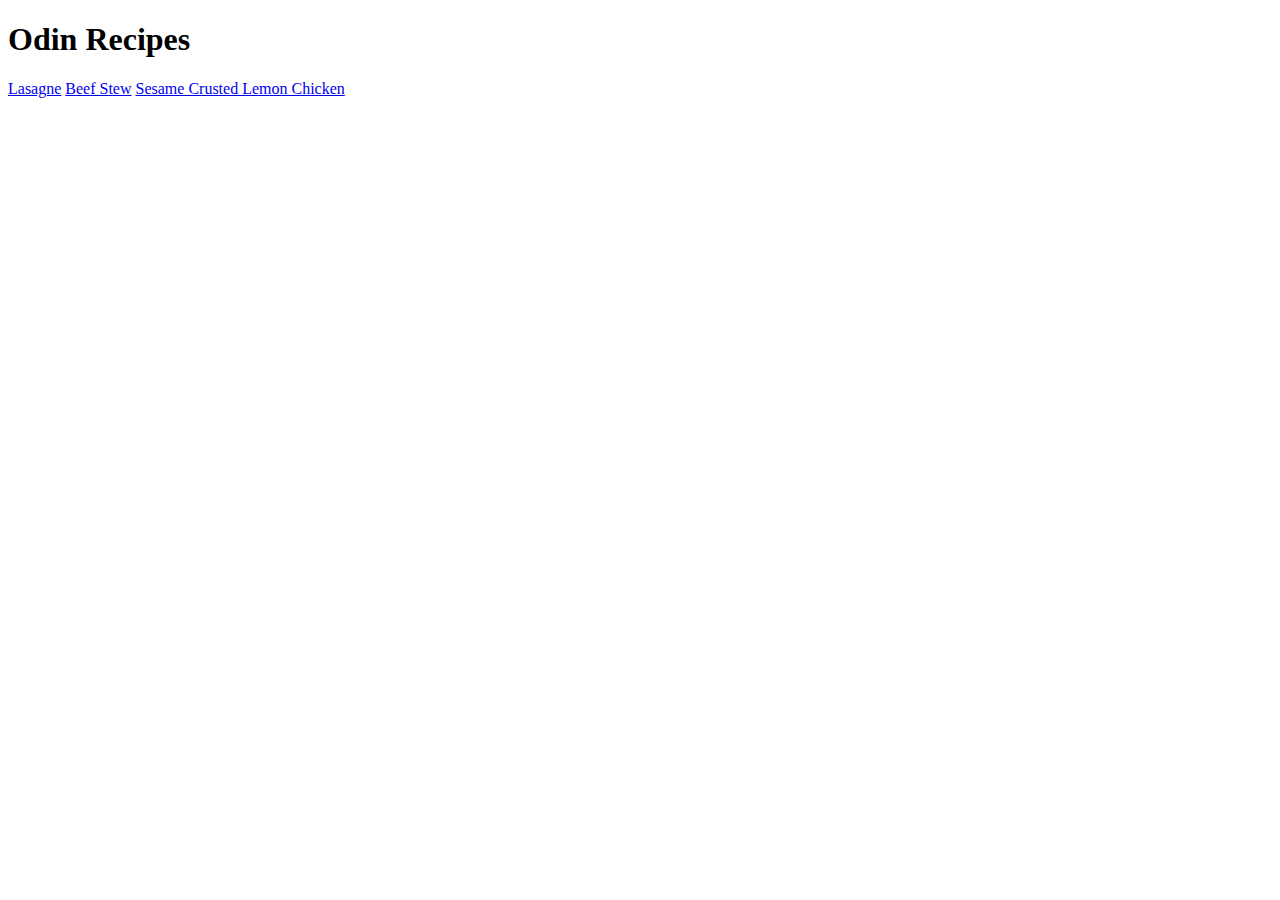
==== index.html @ db758100 "All new changes commited" ====
<!DOCTYPE html>
<html lang="en">
<head>
    <meta charset="UTF-8">
    <meta http-equiv="X-UA-Compatible" content="IE=edge">
    <meta name="viewport" content="width=device-width, initial-scale=1.0">
    <title>Document</title>
</head>
<body>
    <h1>Odin Recipes</h1>
    <a href="recipes/lasagne.html">Lasagne</a>
    <a href="recipes/beef-stew.html">Beef Stew</a>
    <a href="recipes/sesame-crusted-lemon-chicken">Sesame Crusted Lemon Chicken</a>
</body>
</html>
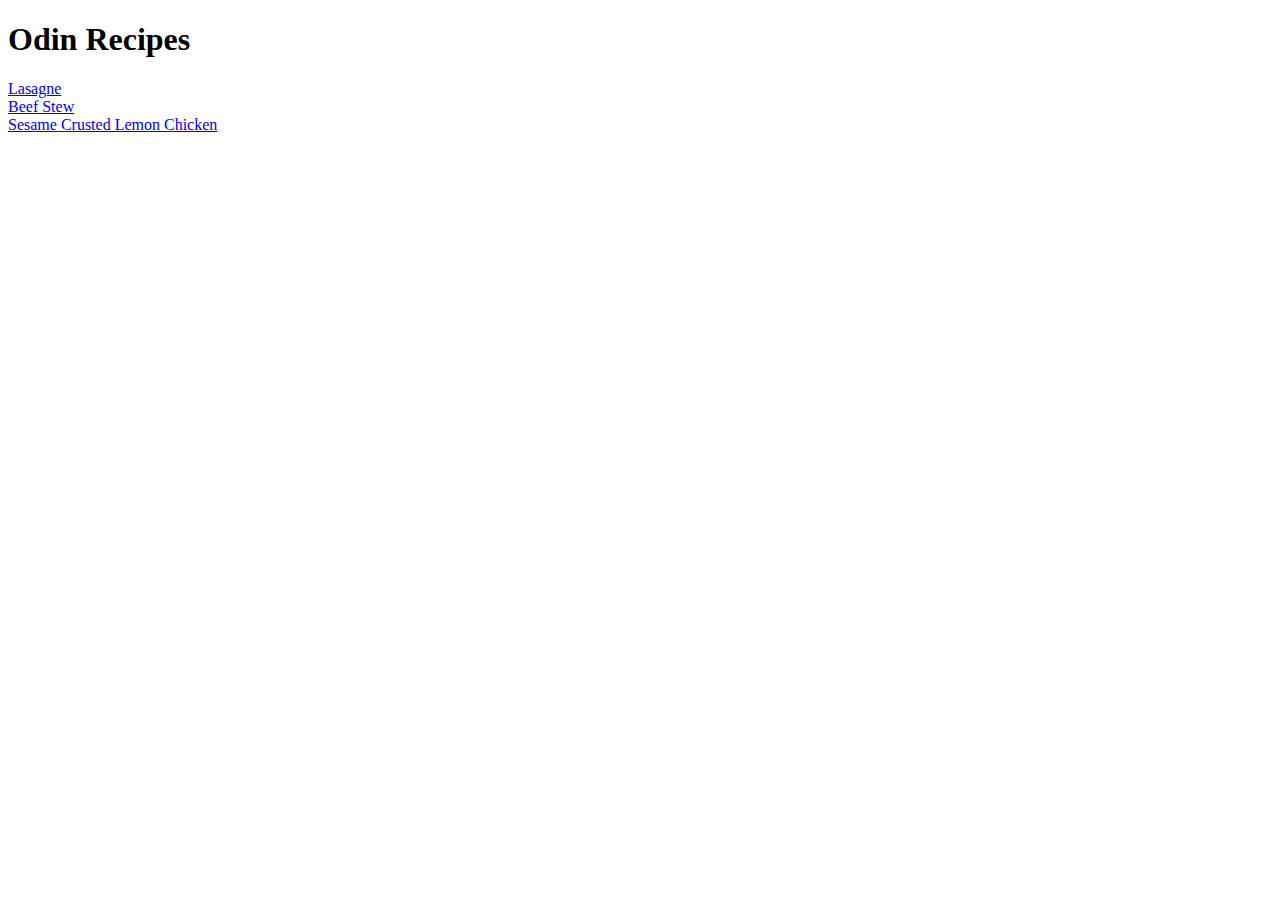
==== commit 1fb97eac: "Added breaks to recipe list" ====
--- a/index.html
+++ b/index.html
@@ -8,8 +8,8 @@
 </head>
 <body>
     <h1>Odin Recipes</h1>
-    <a href="recipes/lasagne.html">Lasagne</a>
-    <a href="recipes/beef-stew.html">Beef Stew</a>
-    <a href="recipes/sesame-crusted-lemon-chicken">Sesame Crusted Lemon Chicken</a>
+    <a href="recipes/lasagne.html">Lasagne</a><br>
+    <a href="recipes/beef-stew.html">Beef Stew</a><br>
+    <a href="recipes/sesame-crusted-lemon-chicken.html">Sesame Crusted Lemon Chicken</a>
 </body>
 </html>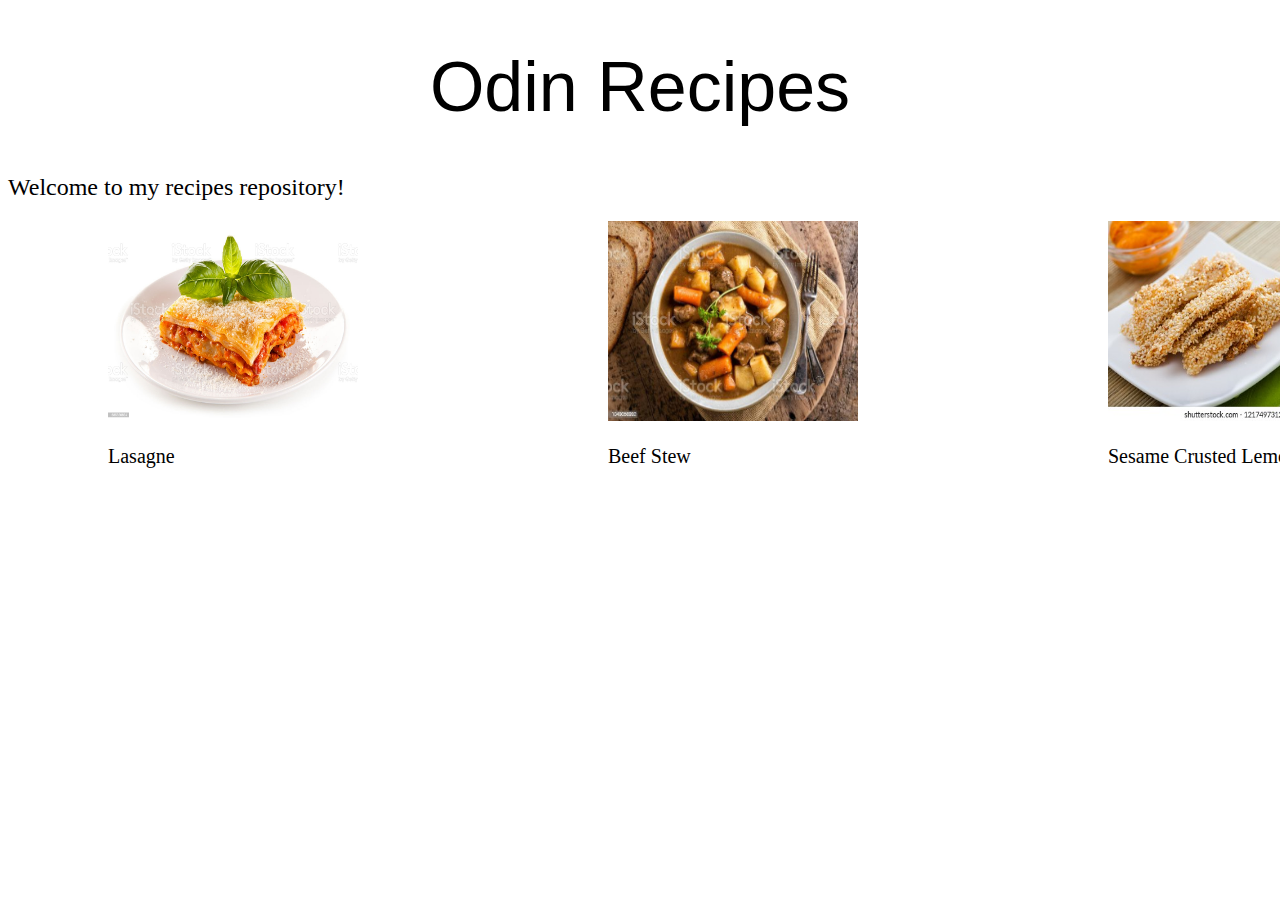
==== commit fc5d66f8: "committed wide lasagne" ====
--- a/index.html
+++ b/index.html
@@ -4,12 +4,36 @@
     <meta charset="UTF-8">
     <meta http-equiv="X-UA-Compatible" content="IE=edge">
     <meta name="viewport" content="width=device-width, initial-scale=1.0">
-    <title>Document</title>
+    <link rel="stylesheet" href="recipe.css">
+    <title>Odin Recipes</title>
 </head>
+    
+
 <body>
     <h1>Odin Recipes</h1>
-    <a href="recipes/lasagne.html">Lasagne</a><br>
-    <a href="recipes/beef-stew.html">Beef Stew</a><br>
-    <a href="recipes/sesame-crusted-lemon-chicken.html">Sesame Crusted Lemon Chicken</a>
+
+    <h2>Welcome to my recipes repository!</h2>
+    <div class="image-links">
+        <div class="image-link">
+            <a href="recipes/lasagne.html">
+                <img class="recipe" src="images/lasagne-thumb.jpg" alt="Lasagne">
+            </a>
+            <p>Lasagne</p>
+        </div>
+        <div class="image-link">
+            <a href="recipes/beef-stew.html">
+                <img class="recipe" src="images/beef-stew-thumb.jpg" alt="Beef Stew">
+            </a>
+            <p>Beef Stew</p>
+        </div>
+        <div class="image-link">
+            <a href="recipes/sesame-crusted-lemon-chicken.html">
+                <img class="recipe" src="images/sesame-thumb.jpg" alt="Sesame Chicken">
+            </a>
+            <p>Sesame Crusted Lemon Chicken</p>
+        </div>
+        
+    </div>
+
 </body>
 </html>--- a/recipe.css
+++ b/recipe.css
@@ -0,0 +1,51 @@
+ h1 {
+    color: #000000;
+    font-size: 70px;
+    text-align: center;
+    font-family: Verdana, Geneva, Tahoma, sans-serif;
+    font-weight: lighter;
+
+}
+
+div {
+    color: black;
+    background-color: rgb(255, 255, 255);
+    text-align: center;
+}
+
+.recipe {
+    height: 200px;
+    width: 250px;
+
+}
+
+.image-links {
+    display: flex;
+    flex-direction: row;
+    margin-left: auto;
+    margin-right: auto;
+    width: 1500px;
+    justify-content: space-around;
+}
+
+.image-links img {
+    display: inline;
+}
+
+.image-link{
+    display: flex;
+    flex-direction: column;
+    text-align: left;
+    width: 300px;
+}
+
+p {
+    color: rgb(0, 0, 0);
+    font-size: 20px;
+}
+
+h2{
+    color: black;
+    font-weight:lighter;
+
+}